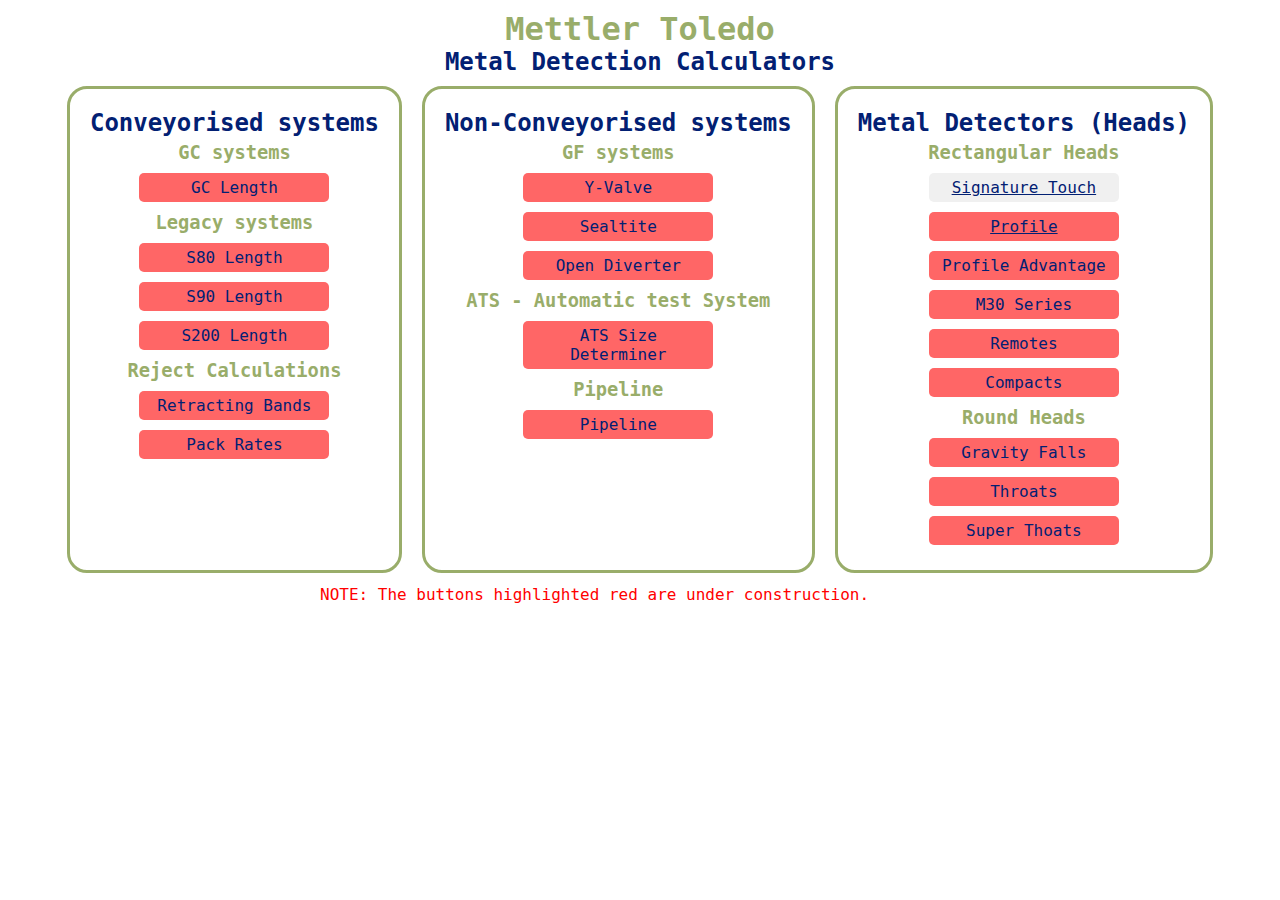
==== index.html @ 5ded5577 "No change" ====
<!DOCTYPE html>
<html lang="en">
  <head>
    <meta charset="UTF-8" />
    <meta http-equiv="X-UA-Compatible" content="IE=edge" />
    <meta name="viewport" content="width=device-width, initial-scale=1.0" />
    <title>MT Safeline Calculator</title>
    <link rel="stylesheet" href="/masterStyles.css" />
    <link rel="stylesheet" href="/homepage/indexStyles.css" />
  </head>
  <body>
    <div class="container1">
      <h1>Mettler Toledo</h1>
      <h2>Metal Detection Calculators</h2>
      <div class="container2">
        <div class="container3 homepageContainer">
          <h2>Conveyorised systems</h2>
          <h3>GC systems</h3>
          <a class="linkBtn">GC Length</a>
          <h3>Legacy systems</h3>
          <a class="linkBtn">S80 Length</a>
          <a class="linkBtn">S90 Length</a>
          <a class="linkBtn">S200 Length</a>
          <h3>Reject Calculations</h3>
          <a class="linkBtn">Retracting Bands</a>
          <a class="linkBtn">Pack Rates</a>
        </div>
        <div class="container3 homepageContainer">
          <h2>Non-Conveyorised systems</h2>
          <h3>GF systems</h3>
          <a class="linkBtn">Y-Valve</a>
          <a class="linkBtn">Sealtite</a>
          <a class="linkBtn">Open Diverter</a>
          <h3>ATS - Automatic test System</h3>
          <a class="linkBtn">ATS Size Determiner</a>
          <h3>Pipeline</h3>
          <a class="linkBtn">Pipeline</a>
        </div>
        <div class="container3 homepageContainer">
          <h2>Metal Detectors (Heads)</h2>
          <h3>Rectangular Heads</h3>
          <a class="linkBtn" href="/detectorSignatureTouch/signatureTouch.html">Signature Touch</a>
          <a class="linkBtn" href="/detectorProfile/profile.html">Profile</a>
          <a class="linkBtn">Profile Advantage</a>
          <a class="linkBtn">M30 Series</a>
          <a class="linkBtn">Remotes</a>
          <a class="linkBtn">Compacts</a>
          <h3>Round Heads</h3>
          <a class="linkBtn">Gravity Falls</a>
          <a class="linkBtn">Throats</a>
          <a class="linkBtn">Super Thoats</a>
        </div>
      </div>
    </div>
    <p class="note">
      NOTE: The buttons highlighted red are under construction.
    </p>
    <script src="/homepage/index.js"></script>
  </body>
</html>
---- masterStyles.css ----
/*--------------------------------------------- Global Styles --------------------------------------------- */

* {
  margin: 0px;
  box-sizing: border-box;
  font-family: monospace, sans-serif;
  color: black;

  outline-color: red;
  outline-width: 1px;
}



/*--------------------------------------------- Main Container Styles --------------------------------------------- */

.container1 {
  text-align: center;
  margin-top: 10px;
}

.container2 {
  display: flex;
  justify-content: center;
}

.container3 {
  border: 3px solid #99ad6a;
  border-radius: 20px;
  padding: 20px;
}

.container3LHS {
  padding: 20px;
  margin-top: 20px;
  margin-bottom: 20px;
  display: flex;
  justify-content: center;
}

.container3RHS {
  border: 3px solid #99ad6a;
  border-radius: 20px;
  margin: 40px;
  position: relative;
  display: flex;
  align-items: center;
  justify-content: center;
}

.container4RHS {
  position: relative;
}

h1 {
  color: #99ad6a;
}

h2 {
  color: #022073;
}

h3 {
  margin-top: 5px;
  margin-bottom: 5px;
  color: #99ad6a;
}

button {
  margin-top: 5px;
  margin-bottom: 5px;
  border: none;
  border-radius: 5px;
  color: #022073;
  background-color: #f0f0f0;
  padding: 5px 10px;
  font-size: 16px;
  transition: background-color 0.8s ease;
  width: 190px;
}

a {
  margin-top: 5px;
  margin-bottom: 5px;
  border: red;
  border-radius: 5px;
  color: #022073;
  background-color: #f0f0f0;
  padding: 5px 10px;
  font-size: 16px;
  transition: background-color 0.8s ease;
  width: 190px;
}

img {
  border-radius: 20px;
}

button:hover {
  cursor: pointer;
  background-color: #d9d9d9;
}

form {
  display: flex;
  flex-direction: column;
  justify-content: space-between;
  width: 370px;
  border: 3px solid #99ad6a;
  border-radius: 20px;
  padding: 10px;
}

.formDiv {
  display: flex;
  justify-content: space-between;
  align-items: center;
}


#detector_Weight {
  border-radius: 5px;
  color: #022073;
  width: 150px;
  margin-top: 10px;
}

option {
  width: 300px;
}
select {
  margin-top: 10px;
  width: 160px;
}

label {
  margin-top: 10px;
}

input {
  margin-top: 10px;
  width: 160px;
  margin-left: auto;
  text-align: center;
}

.drawingRequestForm {
  background-color: white;
  border: 3px solid #022073;
  position: absolute;
  top: 50%;
  left: 50%;
  transform: translate(-50%, -50%);
  padding: 20px;
  z-index: 1;
  display: none;
}

.sendDrawingRequestBtn {
  margin-top: 10px;
}

#DetectorInfoContainer {
  display: flex;
  flex-direction: column;
  align-items: flex-start;
}

#outputDetectorInfo {
  margin-top: 10px;
  margin-bottom: 10px;
  width: 344px;
  height: 115px;
  background-color: #f0f0f0;
  color: #022073;
  font-size: 11px;
  text-align: left;
}

.drawingRequestForm {
  background-color: white;
  border: 3px solid #022073;
  position: absolute;
  top: 50%;
  left: 50%;
  transform: translate(-50%, -50%);
  padding: 20px;
  z-index: 1;
  display: none;
}

.sendDrawingRequestBtn {
  margin-top: 10px;
}

.buttons{
  display: flex;
  flex-direction: column;
  justify-content: center;
  align-items: center;
  margin-top: 10px;
}

.buttons2{
display: flex;
flex-direction: column;
justify-content: center;
align-items: center;
}
---- homepage/indexStyles.css ----
.homepageContainer {
  display: flex;
  flex-direction: column;
  align-items: center;
  margin: 10px;
}

.note {
  color: red;
  position: absolute;
  top: 65%;
  left: 25%;
}

@media screen and (max-width: 1085px) {
  .container2 {
    flex-direction: column;
  }
}
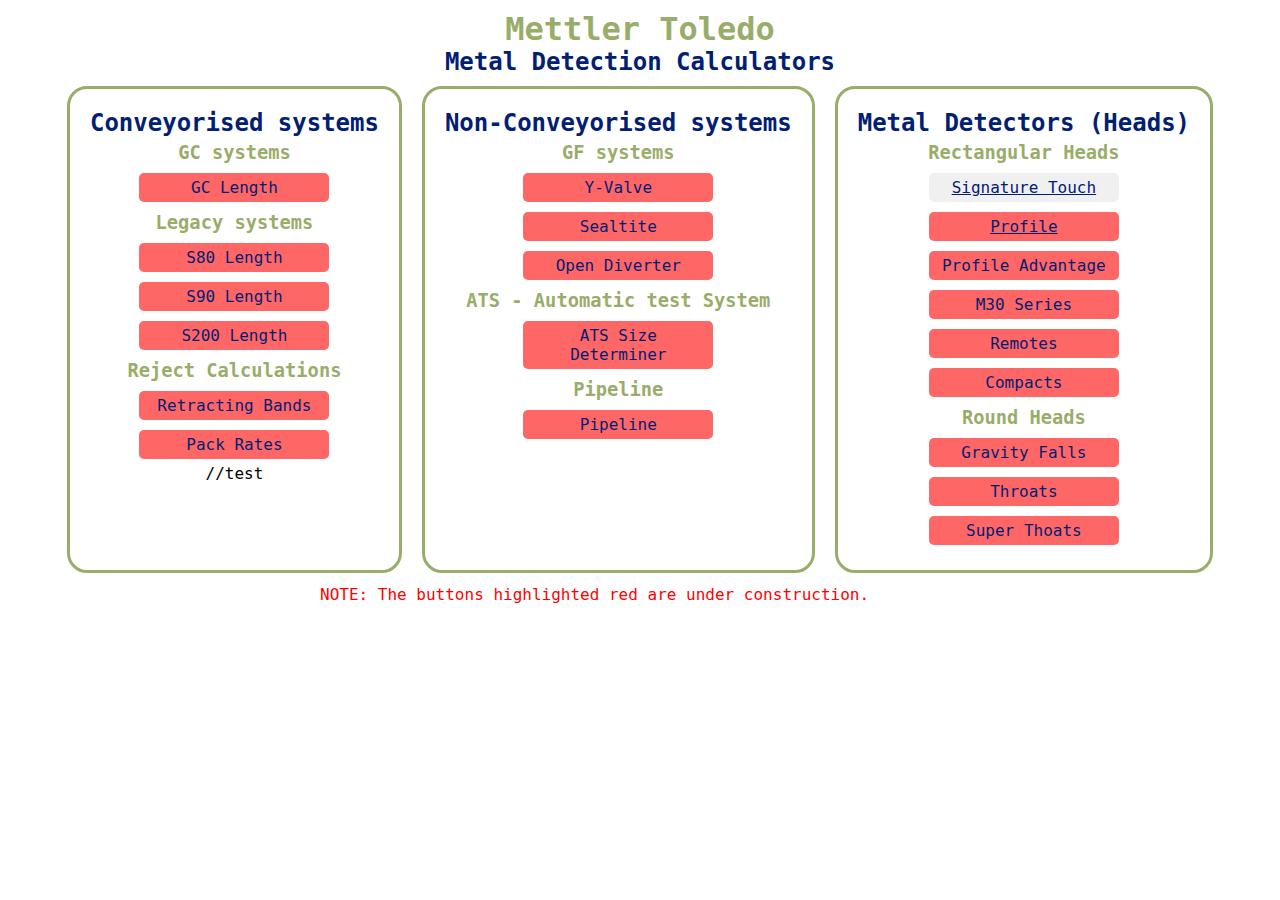
==== commit 32dd69f0: "Update index.html" ====
--- a/index.html
+++ b/index.html
@@ -24,6 +24,7 @@
           <h3>Reject Calculations</h3>
           <a class="linkBtn">Retracting Bands</a>
           <a class="linkBtn">Pack Rates</a>
+          //test
         </div>
         <div class="container3 homepageContainer">
           <h2>Non-Conveyorised systems</h2>
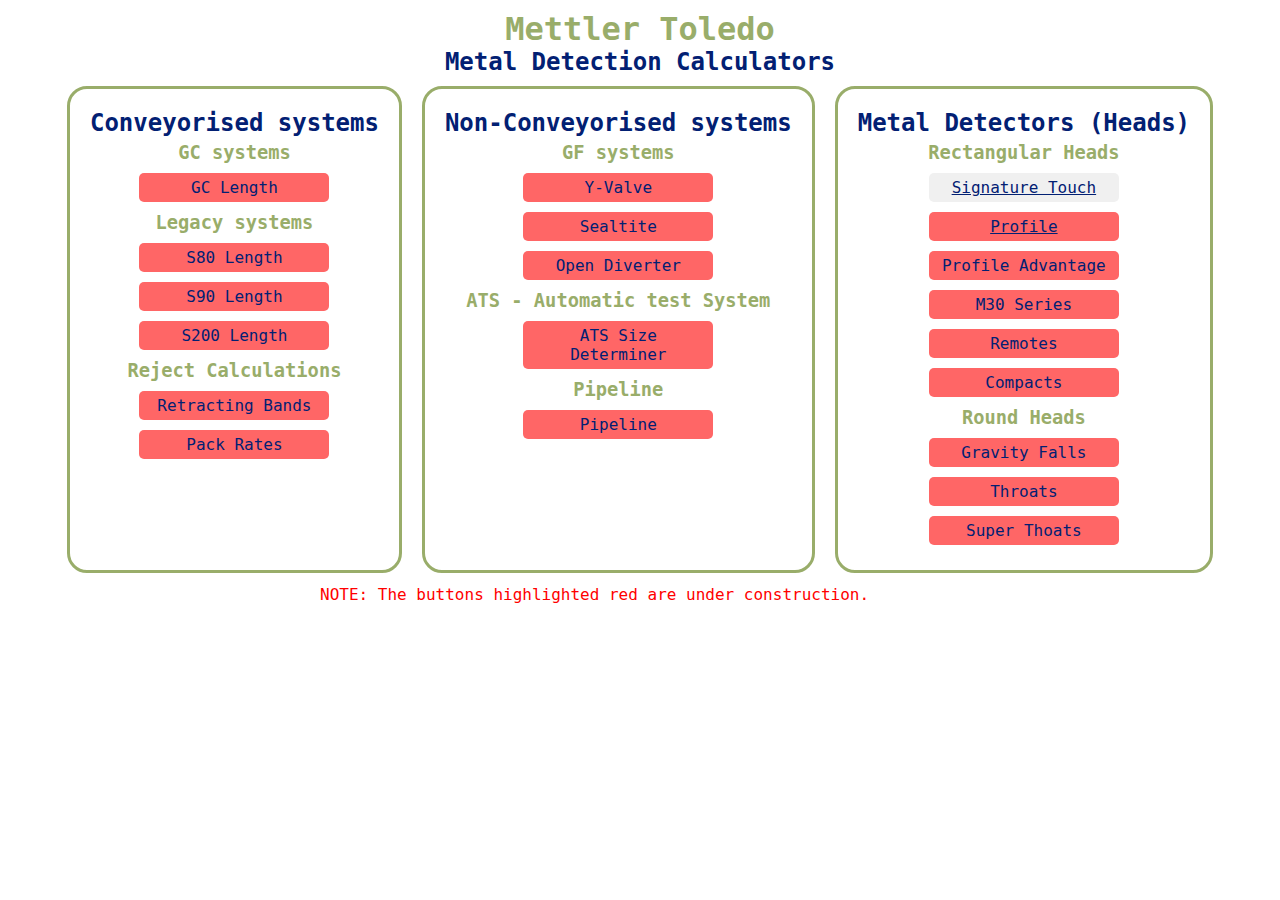
==== commit 65533ec0: "Update index.html" ====
--- a/index.html
+++ b/index.html
@@ -5,8 +5,8 @@
     <meta http-equiv="X-UA-Compatible" content="IE=edge" />
     <meta name="viewport" content="width=device-width, initial-scale=1.0" />
     <title>MT Safeline Calculator</title>
-    <link rel="stylesheet" href="/masterStyles.css" />
-    <link rel="stylesheet" href="/homepage/indexStyles.css" />
+    <link rel="stylesheet" href="masterStyles.css" />
+    <link rel="stylesheet" href="homepage/indexStyles.css" />
   </head>
   <body>
     <div class="container1">
@@ -24,7 +24,6 @@
           <h3>Reject Calculations</h3>
           <a class="linkBtn">Retracting Bands</a>
           <a class="linkBtn">Pack Rates</a>
-          //test
         </div>
         <div class="container3 homepageContainer">
           <h2>Non-Conveyorised systems</h2>
@@ -40,8 +39,8 @@
         <div class="container3 homepageContainer">
           <h2>Metal Detectors (Heads)</h2>
           <h3>Rectangular Heads</h3>
-          <a class="linkBtn" href="/detectorSignatureTouch/signatureTouch.html">Signature Touch</a>
-          <a class="linkBtn" href="/detectorProfile/profile.html">Profile</a>
+          <a class="linkBtn" href="detectorSignatureTouch/signatureTouch.html">Signature Touch</a>
+          <a class="linkBtn" href="detectorProfile/profile.html">Profile</a>
           <a class="linkBtn">Profile Advantage</a>
           <a class="linkBtn">M30 Series</a>
           <a class="linkBtn">Remotes</a>
